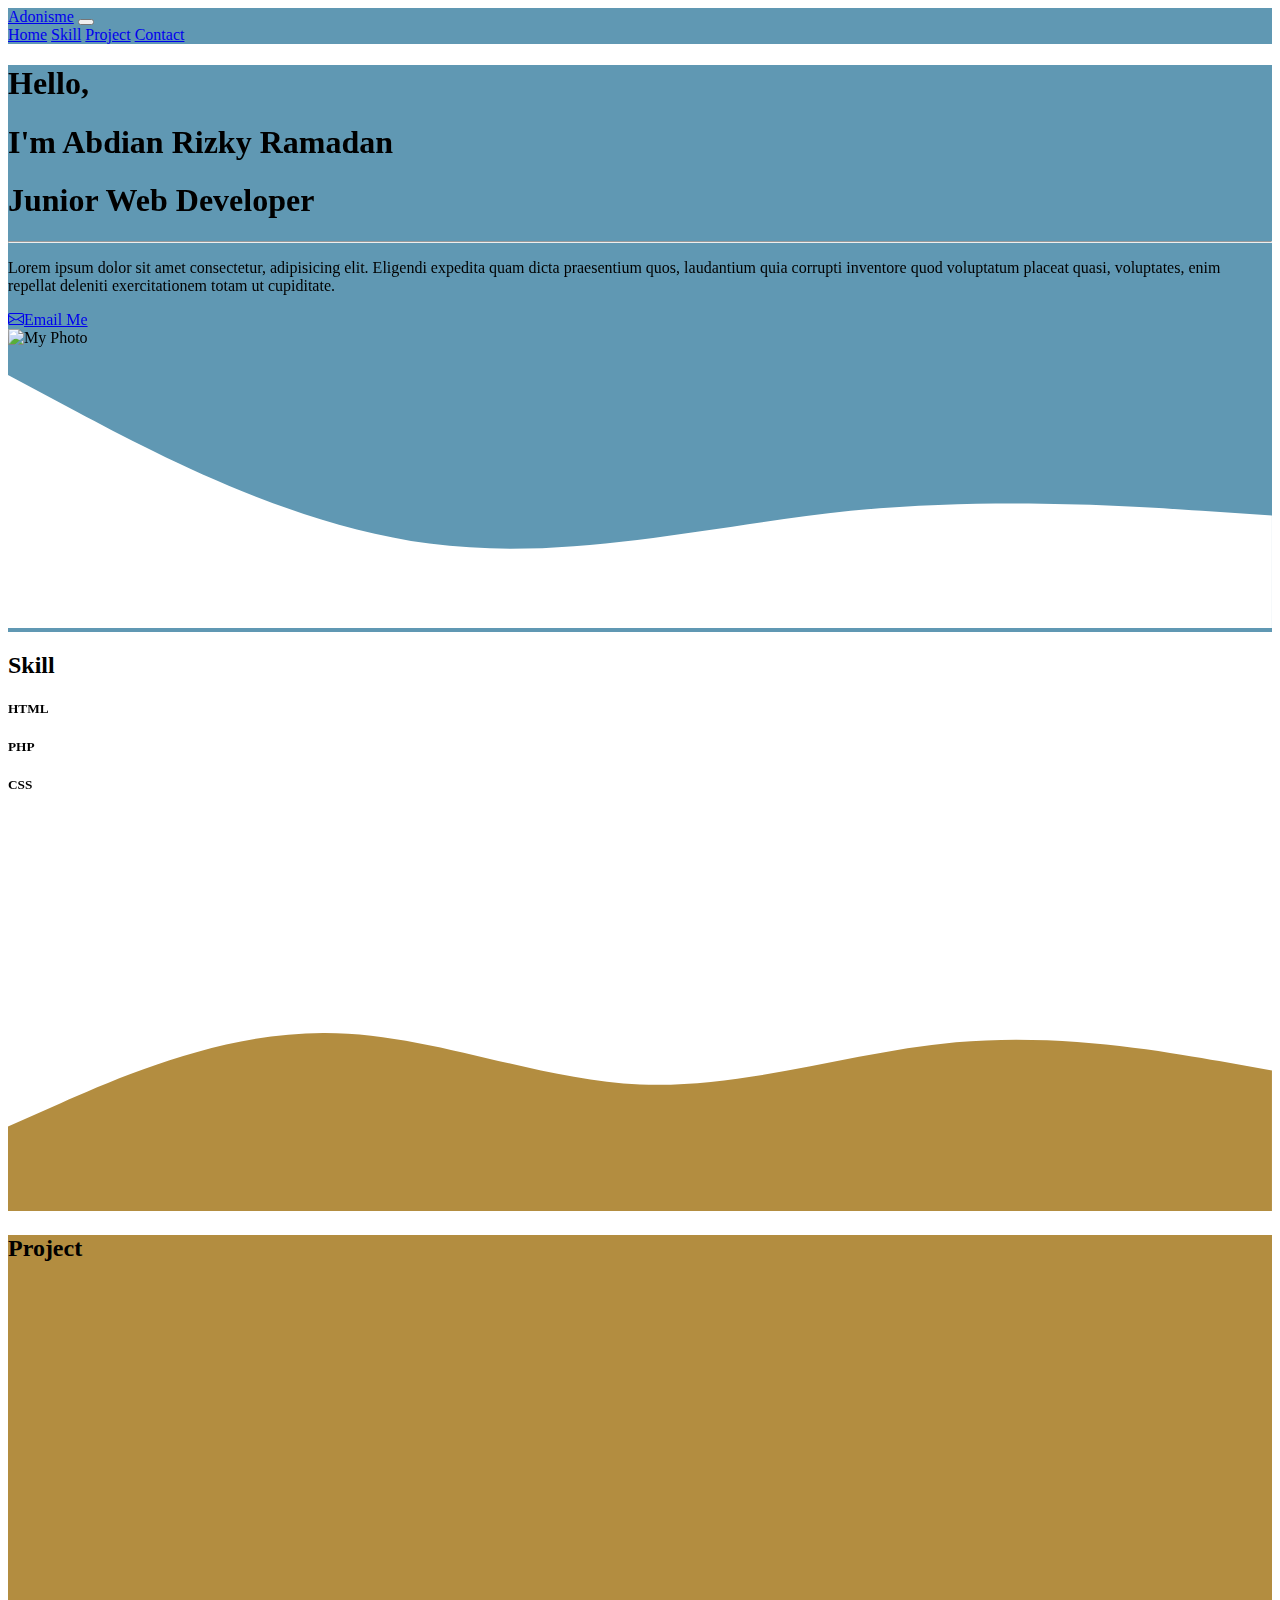
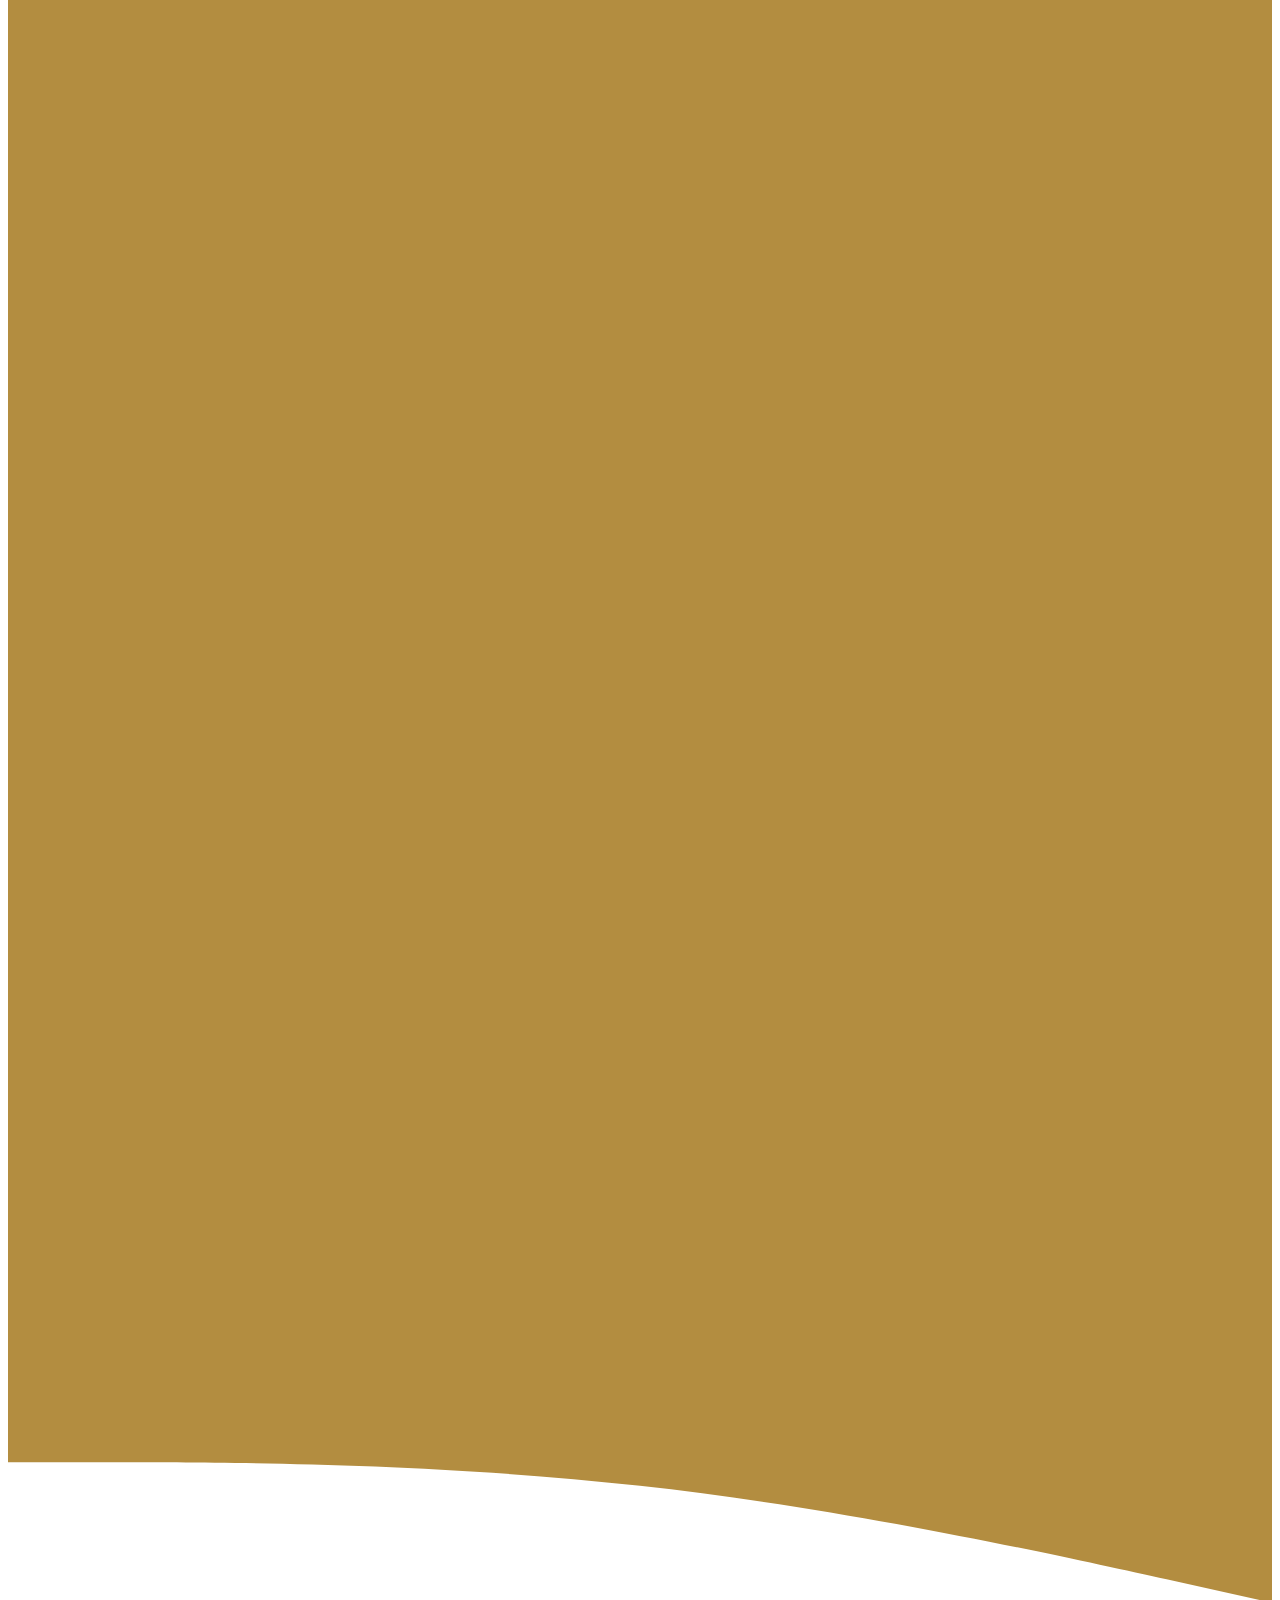
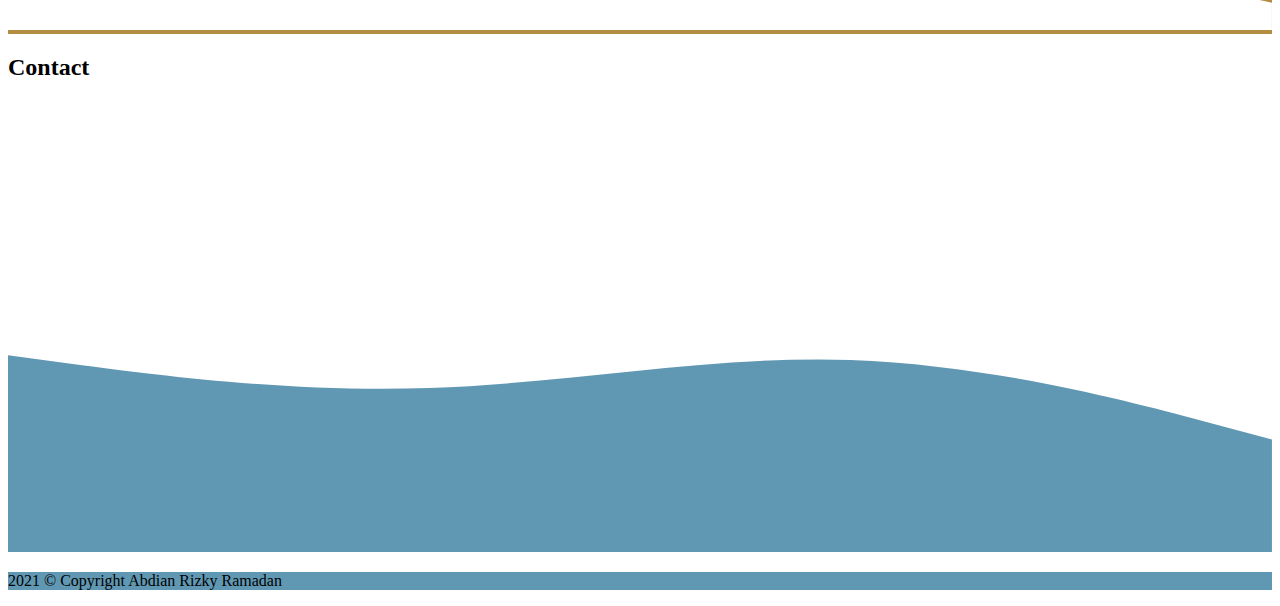
==== index.html @ fa6827f4 "Rename Index.html to index.html" ====
<!DOCTYPE html>
<html lang="en">
  <head>
    <!-- Required meta tags -->
    <meta charset="utf-8" />
    <meta name="viewport" content="width=device-width, initial-scale=1" />

    <!-- Bootstrap CSS -->
    <link
      href="https://cdn.jsdelivr.net/npm/bootstrap@5.0.1/dist/css/bootstrap.min.css"
      rel="stylesheet"
      integrity="sha384-+0n0xVW2eSR5OomGNYDnhzAbDsOXxcvSN1TPprVMTNDbiYZCxYbOOl7+AMvyTG2x"
      crossorigin="anonymous"
    />
    <link
      rel="stylesheet"
      href="https://cdn.jsdelivr.net/npm/bootstrap-icons@1.5.0/font/bootstrap-icons.css"
    />
    <link rel="stylesheet" href="https://unpkg.com/aos@next/dist/aos.css" />
    <link rel="stylesheet" href="style.css">
    

    <title>Portfolio - Abdian Rizky Ramadan</title>
  </head>
  <body>
    <!-- Navbar -->
    <nav
      class="navbar navbar-expand-lg navbar-dark fixed-top"
      style="background-color: #6098b3"
    >
      <div class="container">
        <a class="navbar-brand" href="#">Adonisme</a>
        <button
          class="navbar-toggler"
          type="button"
          data-bs-toggle="collapse"
          data-bs-target="#navbarNavAltMarkup"
          aria-controls="navbarNavAltMarkup"
          aria-expanded="false"
          aria-label="Toggle navigation"
        >
          <span class="navbar-toggler-icon"></span>
        </button>
        <div class="collapse navbar-collapse" id="navbarNavAltMarkup">
          <div class="navbar-nav ms-auto">
            <a class="nav-link" aria-current="page" href="#home">Home</a>
            <a class="nav-link" href="#skill">Skill</a>
            <a class="nav-link" href="#project">Project</a>
            <a class="nav-link" href="#contact">Contact</a>
          </div>
        </div>
      </div>
    </nav>
    <!-- Navbar -->

    <section id="home" style="background-color: #6098b3" class="pt-5">
      <div class="container pt-5">
        <div class="row">
          <div class="col-md-8" data-aos="fade-up" data-aos-duration="1000">
            <div class="jumbotron text-white">
              <h1 class="display-6">Hello,</h1>
              <h1 class="display-1 fw-bold">I'm Abdian Rizky Ramadan</h1>
              <h1 class="display-6">Junior Web Developer</h1>
              <hr class="my4" />
              <p>
                Lorem ipsum dolor sit amet consectetur, adipisicing elit.
                Eligendi expedita quam dicta praesentium quos, laudantium quia
                corrupti inventore quod voluptatum placeat quasi, voluptates,
                enim repellat deleniti exercitationem totam ut cupiditate.
              </p>
              <a class="btn btn-primary btn-lg" href="#" role="button"
                ><i class="bi bi-envelope"></i>Email Me</a
              >
            </div>
          </div>
          <div class="col-md-4">
            <img
              src="./img/IMG_7335.JPG"
              alt="My Photo"
              class="img-thumbnail thumbnail-photo"
              style="width: 100%; height: auto"
              data-aos="fade-left" 
              data-aos-duration="1000"
            />
          </div>
        </div>
      </div>
      <svg xmlns="http://www.w3.org/2000/svg" viewBox="0 0 1440 320">
        <path
          fill="#fff"
          fill-opacity="1"
          d="M0,32L80,74.7C160,117,320,203,480,224C640,245,800,203,960,186.7C1120,171,1280,181,1360,186.7L1440,192L1440,320L1360,320C1280,320,1120,320,960,320C800,320,640,320,480,320C320,320,160,320,80,320L0,320Z"
        ></path>
      </svg>
    </section>
    <!-- End Home Section -->

    <!-- Skill Section -->
    <section id="skill">
      <div class="container">
        <div class="row text-center">
          <h2>Skill</h2>
        </div>
        <div class="row justify-content-around">
          <div class="col-md-5">
            <!-- skills -->
            <div class="mb-5" data-aos="fade-right" data-aos-duration="1000">
              <h5>HTML</h5>
              <div class="progress">
                <div
                  class="
                    progress-bar progress-bar-striped progress-bar-animated
                  "
                  role="progressbar"
                  aria-valuenow="75"
                  aria-valuemin="0"
                  aria-valuemax="100"
                  style="width: 75%"
                ></div>
              </div>
            </div>
            <div class="mb-5" data-aos="fade-right" data-aos-duration="1000">
              <h5>PHP</h5>
              <div class="progress">
                <div
                  class="
                    progress-bar progress-bar-striped progress-bar-animated
                  "
                  role="progressbar"
                  aria-valuenow="75"
                  aria-valuemin="0"
                  aria-valuemax="100"
                  style="width: 75%"
                ></div>
              </div>
            </div>
            <div class="mb-5" data-aos="fade-right" data-aos-duration="1000">
              <h5>CSS</h5>
              <div class="progress">
                <div
                  class="
                    progress-bar progress-bar-striped progress-bar-animated
                  "
                  role="progressbar"
                  aria-valuenow="75"
                  aria-valuemin="0"
                  aria-valuemax="100"
                  style="width: 75%"
                ></div>
              </div>
            </div>
          </div>
          <div class="col-md-5">
            <!-- skills -->
            <div class="mb-5" data-aos="fade-left" data-aos-duration="1000">
              <h5>JavaScript</h5>
              <div class="progress">
                <div
                  class="
                    progress-bar progress-bar-striped progress-bar-animated
                  "
                  role="progressbar"
                  aria-valuenow="75"
                  aria-valuemin="0"
                  aria-valuemax="100"
                  style="width: 75%"
                ></div>
              </div>
            </div>
            <div class="mb-5" data-aos="fade-left" data-aos-duration="1000">
              <h5>Bootstrap</h5>
              <div class="progress">
                <div
                  class="
                    progress-bar progress-bar-striped progress-bar-animated
                  "
                  role="progressbar"
                  aria-valuenow="75"
                  aria-valuemin="0"
                  aria-valuemax="100"
                  style="width: 75%"
                ></div>
              </div>
            </div>
            <div class="mb-5" data-aos="fade-left" data-aos-duration="1000">
              <h5>MySQL</h5>
              <div class="progress">
                <div
                  class="
                    progress-bar progress-bar-striped progress-bar-animated
                  "
                  role="progressbar"
                  aria-valuenow="75"
                  aria-valuemin="0"
                  aria-valuemax="100"
                  style="width: 75%"
                ></div>
              </div>
            </div>
          </div>
        </div>
      </div>
      <svg xmlns="http://www.w3.org/2000/svg" viewBox="0 0 1440 320">
        <path
          fill="#B38D40"
          fill-opacity="1"
          d="M0,224L60,197.3C120,171,240,117,360,117.3C480,117,600,171,720,176C840,181,960,139,1080,128C1200,117,1320,139,1380,149.3L1440,160L1440,320L1380,320C1320,320,1200,320,1080,320C960,320,840,320,720,320C600,320,480,320,360,320C240,320,120,320,60,320L0,320Z"
        ></path>
      </svg>
    </section>
    <!-- End Skill Section -->

    <!-- Project -->
    <section id="project" style="background-color: #b38d40">
      <div class="container">
        <div class="row text-center mb-5">
          <h2 class="text-white">Project</h2>
        </div>
        <div class="row">
          <div class="col-md-6 text-white">
            <div class="mb-5" data-aos="fade-up" data-aos-duration="1000">
              <img
                src="./img/CB028953 AL (4).JPG"
                alt="Project Image"
                class="rounded thumbnail-photo"
                style="width: 100%; height: auto"
              />
              <h4 class="mt-2">Paskibra Kecamatan</h4>
              <p>
                Lorem ipsum, dolor sit amet consectetur adipisicing elit. Beatae
                et pariatur debitis hic adipisci iure facilis maxime ipsum
                excepturi nisi. Quis alias accusantium modi! Expedita dolorem
                facere esse harum voluptates.
              </p>
            </div>
            <div class="mb-5" data-aos="fade-up" data-aos-duration="1000">
              <img
                src="./img/CB028953 AL (5).JPG"
                alt="Project Image"
                class="rounded thumbnail-photo"
                style="width: 100%; height: auto"
              />
              <h4 class="mt-2">Paskibra Kecamatan</h4>
              <p>
                Lorem ipsum, dolor sit amet consectetur adipisicing elit. Beatae
                et pariatur debitis hic adipisci iure facilis maxime ipsum
                excepturi nisi. Quis alias accusantium modi! Expedita dolorem
                facere esse harum voluptates.
              </p>
            </div>
            <div class="mb-5" data-aos="fade-up" data-aos-duration="1000">
              <img
                src="./img/IMG-20200820-WA0035.jpg"
                alt="Project Image"
                class="rounded thumbnail-photo"
                style="width: 100%; height: auto"
              />
              <h4 class="mt-2">Paskibra Kecamatan</h4>
              <p>
                Lorem ipsum, dolor sit amet consectetur adipisicing elit. Beatae
                et pariatur debitis hic adipisci iure facilis maxime ipsum
                excepturi nisi. Quis alias accusantium modi! Expedita dolorem
                facere esse harum voluptates.
              </p>
            </div>
          </div>
          <div class="col-md-6 text-white">
            <div class="mb-5" data-aos="fade-up" data-aos-duration="1000">
              <img
                src="./img/IMG-20200820-WA0035.jpg"
                alt="Project Image"
                class="rounded thumbnail-photo"
                style="width: 100%; height: auto"
              />
              <h4 class="mt-2">Paskibra Kecamatan</h4>
              <p>
                Lorem ipsum, dolor sit amet consectetur adipisicing elit. Beatae
                et pariatur debitis hic adipisci iure facilis maxime ipsum
                excepturi nisi. Quis alias accusantium modi! Expedita dolorem
                facere esse harum voluptates.
              </p>
            </div>
            <div class="mb-5" data-aos="fade-up" data-aos-duration="1000">
              <img
                src="./img/IMG-20200820-WA0039.jpg"
                alt="Project Image"
                class="rounded thumbnail-photo"
                style="width: 100%; height: auto"
              />
              <h4 class="mt-2">Paskibra Kecamatan</h4>
              <p>
                Lorem ipsum, dolor sit amet consectetur adipisicing elit. Beatae
                et pariatur debitis hic adipisci iure facilis maxime ipsum
                excepturi nisi. Quis alias accusantium modi! Expedita dolorem
                facere esse harum voluptates.
              </p>
            </div>
            <div class="mb-5" data-aos="fade-up" data-aos-duration="1000">
              <img
                src="./img/CB028953 AL (4).JPG"
                alt="Project Image"
                class="rounded thumbnail-photo"
                style="width: 100%; height: auto"
              />
              <h4 class="mt-2">Paskibra Kecamatan</h4>
              <p>
                Lorem ipsum, dolor sit amet consectetur adipisicing elit. Beatae
                et pariatur debitis hic adipisci iure facilis maxime ipsum
                excepturi nisi. Quis alias accusantium modi! Expedita dolorem
                facere esse harum voluptates.
              </p>
            </div>
          </div>
        </div>
      </div>
      <svg xmlns="http://www.w3.org/2000/svg" viewBox="0 0 1440 320">
        <path
          fill="#ffffff"
          fill-opacity="1"
          d="M0,128L120,128C240,128,480,128,720,154.7C960,181,1200,235,1320,261.3L1440,288L1440,320L1320,320C1200,320,960,320,720,320C480,320,240,320,120,320L0,320Z"
        ></path>
      </svg>
    </section>
    <!-- End Project -->

    <!-- Contact -->
    <section id="contact">
      <div class="container">
        <div class="row text-center">
          <h2>Contact</h2>
        </div>
        <div class="row fs-4 justify-content-center text-center">
          <div class="col-md-4 mt-5" data-aos="fade-up" data-aos-duration="1000">
            <p><i class="bi bi-instagram"></i><a href="#" target="_blank" class="link-dark text-decoration-none fs-5">@adonisme2k</a></p>
          </div>
          <div class="col-md-4 mt-5" data-aos="fade-up" data-aos-duration="1000">
            <p><i class="bi bi-twitter"></i><a href="#" target="_blank" class="link-dark text-decoration-none fs-5">@adonisme2k</a></p>
          </div>
          <div class="col-md-4 mt-5" data-aos="fade-up" data-aos-duration="1000">
            <p><i class="bi bi-facebook"></i><a href="#" target="_blank" class="link-dark text-decoration-none fs-5">Abdian Rizky Ramadan</a></p>
          </div>
          <div class="col-md-4 mt-5" data-aos="fade-up" data-aos-duration="1000">
            <p><i class="bi bi-telephone"></i><a href="#" target="_blank" class="link-dark text-decoration-none fs-5">089687161323</a></p>
          </div>
          <div class="col-md-4 mt-5" data-aos="fade-up" data-aos-duration="1000">
            <p><i class="bi bi-envelope"></i><a href="#" target="_blank" class="link-dark text-decoration-none fs-5">@adonisme2k</a></p>
          </div>
        </div>
      </div>
      <svg xmlns="http://www.w3.org/2000/svg" viewBox="0 0 1440 320"><path fill="#6098B3" fill-opacity="1" d="M0,96L80,106.7C160,117,320,139,480,133.3C640,128,800,96,960,101.3C1120,107,1280,149,1360,170.7L1440,192L1440,320L1360,320C1280,320,1120,320,960,320C800,320,640,320,480,320C320,320,160,320,80,320L0,320Z"></path></svg>
    </section>
    <!-- end Contact -->

    <!-- footer -->
    <footer style="background-color: #6098b3;" class="pb-3 text-white text-center">
      <p> 2021 &copy; Copyright Abdian Rizky Ramadan</p>
    </footer>
    <!-- end footer -->

    <script
      src="https://cdn.jsdelivr.net/npm/bootstrap@5.0.1/dist/js/bootstrap.bundle.min.js"
      integrity="sha384-gtEjrD/SeCtmISkJkNUaaKMoLD0//ElJ19smozuHV6z3Iehds+3Ulb9Bn9Plx0x4"
      crossorigin="anonymous"
    ></script>
    <script src="https://unpkg.com/aos@next/dist/aos.js"></script>
    <script>
      AOS.init();
    </script>
  </body>
</html>
---- style.css ----
.thumbnail-photo:hover {
  transform: scale(1.05);
}

.thumbnail-photo {
  transition: all 0.5s ease-out;
}
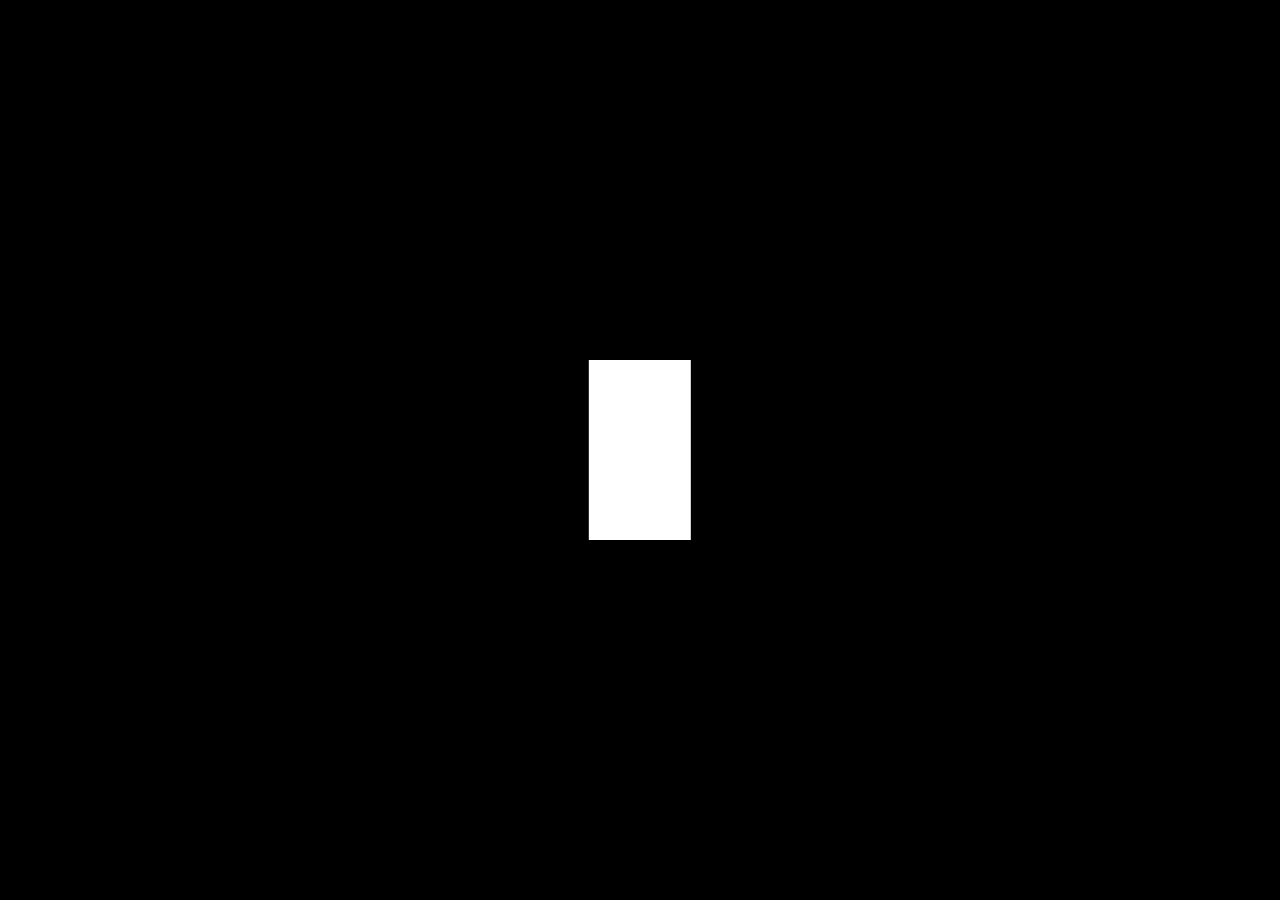
==== commit 523ae688: "MTE 2021" ====
--- a/index.html
+++ b/index.html
@@ -1,370 +1,58 @@
 <!DOCTYPE html>
 <html lang="en">
   <head>
-    <!-- Required meta tags -->
-    <meta charset="utf-8" />
-    <meta name="viewport" content="width=device-width, initial-scale=1" />
-
-    <!-- Bootstrap CSS -->
-    <link
-      href="https://cdn.jsdelivr.net/npm/bootstrap@5.0.1/dist/css/bootstrap.min.css"
-      rel="stylesheet"
-      integrity="sha384-+0n0xVW2eSR5OomGNYDnhzAbDsOXxcvSN1TPprVMTNDbiYZCxYbOOl7+AMvyTG2x"
-      crossorigin="anonymous"
-    />
-    <link
-      rel="stylesheet"
-      href="https://cdn.jsdelivr.net/npm/bootstrap-icons@1.5.0/font/bootstrap-icons.css"
-    />
-    <link rel="stylesheet" href="https://unpkg.com/aos@next/dist/aos.css" />
-    <link rel="stylesheet" href="style.css">
-    
-
-    <title>Portfolio - Abdian Rizky Ramadan</title>
+    <meta charset="UTF-8" />
+    <meta name="viewport" content="width=device-width, initial-scale=1.0" />
+    <title>Home • Adonisme</title>
+    <link rel="stylesheet" href="./assets/css/style2.css" />
+    <script src="https://cdnjs.cloudflare.com/ajax/libs/gsap/2.0.2/TweenMax.min.js"></script>
+    <script src="https://unpkg.com/ionicons@5.2.3/dist/ionicons.js"></script>
   </head>
   <body>
-    <!-- Navbar -->
-    <nav
-      class="navbar navbar-expand-lg navbar-dark fixed-top"
-      style="background-color: #6098b3"
-    >
-      <div class="container">
-        <a class="navbar-brand" href="#">Adonisme</a>
-        <button
-          class="navbar-toggler"
-          type="button"
-          data-bs-toggle="collapse"
-          data-bs-target="#navbarNavAltMarkup"
-          aria-controls="navbarNavAltMarkup"
-          aria-expanded="false"
-          aria-label="Toggle navigation"
-        >
-          <span class="navbar-toggler-icon"></span>
-        </button>
-        <div class="collapse navbar-collapse" id="navbarNavAltMarkup">
-          <div class="navbar-nav ms-auto">
-            <a class="nav-link" aria-current="page" href="#home">Home</a>
-            <a class="nav-link" href="#skill">Skill</a>
-            <a class="nav-link" href="#project">Project</a>
-            <a class="nav-link" href="#contact">Contact</a>
-          </div>
+    <!-- loader  -->
+    <div class="wrapper__loader">
+      <div class="loader"></div>
+    </div>
+    <div class="container">
+      <!-- nav  -->
+      <nav class="menu">
+        <div class="left menu-item">
+          <a href="Skills.html" class="menu-link">skills</a>
+          <a href="Contact.html" class="menu-link">contact</a>
+        </div>
+        <div class="center menu-item">
+          <a href="Index.html" class="brand-logo">Adonisme</a>
+        </div>
+        <div class="right menu-item">
+          <a href="Social.html" class="menu-link">social</a>
+        </div>
+      </nav>
+
+      <!-- hero image  -->
+      <div class="wrapper-img">
+        <div class="box"></div>
+        <div>
+          <img class="image" src="./assets/img/IMG_7335.JPG" />
         </div>
       </div>
-    </nav>
-    <!-- Navbar -->
 
-    <section id="home" style="background-color: #6098b3" class="pt-5">
-      <div class="container pt-5">
-        <div class="row">
-          <div class="col-md-8" data-aos="fade-up" data-aos-duration="1000">
-            <div class="jumbotron text-white">
-              <h1 class="display-6">Hello,</h1>
-              <h1 class="display-1 fw-bold">I'm Abdian Rizky Ramadan</h1>
-              <h1 class="display-6">Junior Web Developer</h1>
-              <hr class="my4" />
-              <p>
-                Lorem ipsum dolor sit amet consectetur, adipisicing elit.
-                Eligendi expedita quam dicta praesentium quos, laudantium quia
-                corrupti inventore quod voluptatum placeat quasi, voluptates,
-                enim repellat deleniti exercitationem totam ut cupiditate.
-              </p>
-              <a class="btn btn-primary btn-lg" href="#" role="button"
-                ><i class="bi bi-envelope"></i>Email Me</a
-              >
-            </div>
-          </div>
-          <div class="col-md-4">
-            <img
-              src="./img/IMG_7335.JPG"
-              alt="My Photo"
-              class="img-thumbnail thumbnail-photo"
-              style="width: 100%; height: auto"
-              data-aos="fade-left" 
-              data-aos-duration="1000"
-            />
-          </div>
+      <!-- header  -->
+      <div class="header">
+
+        <h1 class="header-1">Abdian</h1>
+        <h1 class="header-2">Rizky</h1>
+      </div>
+
+      <!-- hero-container  -->
+      <div class="hero-container">
+        <div class="sidebar-text">001</div>
+        <a href="Project.html" class="projects">projects</a>
+        <div class="img-nav">
+          <a href="Skills.html" class="next">next</a>
         </div>
       </div>
-      <svg xmlns="http://www.w3.org/2000/svg" viewBox="0 0 1440 320">
-        <path
-          fill="#fff"
-          fill-opacity="1"
-          d="M0,32L80,74.7C160,117,320,203,480,224C640,245,800,203,960,186.7C1120,171,1280,181,1360,186.7L1440,192L1440,320L1360,320C1280,320,1120,320,960,320C800,320,640,320,480,320C320,320,160,320,80,320L0,320Z"
-        ></path>
-      </svg>
-    </section>
-    <!-- End Home Section -->
-
-    <!-- Skill Section -->
-    <section id="skill">
-      <div class="container">
-        <div class="row text-center">
-          <h2>Skill</h2>
-        </div>
-        <div class="row justify-content-around">
-          <div class="col-md-5">
-            <!-- skills -->
-            <div class="mb-5" data-aos="fade-right" data-aos-duration="1000">
-              <h5>HTML</h5>
-              <div class="progress">
-                <div
-                  class="
-                    progress-bar progress-bar-striped progress-bar-animated
-                  "
-                  role="progressbar"
-                  aria-valuenow="75"
-                  aria-valuemin="0"
-                  aria-valuemax="100"
-                  style="width: 75%"
-                ></div>
-              </div>
-            </div>
-            <div class="mb-5" data-aos="fade-right" data-aos-duration="1000">
-              <h5>PHP</h5>
-              <div class="progress">
-                <div
-                  class="
-                    progress-bar progress-bar-striped progress-bar-animated
-                  "
-                  role="progressbar"
-                  aria-valuenow="75"
-                  aria-valuemin="0"
-                  aria-valuemax="100"
-                  style="width: 75%"
-                ></div>
-              </div>
-            </div>
-            <div class="mb-5" data-aos="fade-right" data-aos-duration="1000">
-              <h5>CSS</h5>
-              <div class="progress">
-                <div
-                  class="
-                    progress-bar progress-bar-striped progress-bar-animated
-                  "
-                  role="progressbar"
-                  aria-valuenow="75"
-                  aria-valuemin="0"
-                  aria-valuemax="100"
-                  style="width: 75%"
-                ></div>
-              </div>
-            </div>
-          </div>
-          <div class="col-md-5">
-            <!-- skills -->
-            <div class="mb-5" data-aos="fade-left" data-aos-duration="1000">
-              <h5>JavaScript</h5>
-              <div class="progress">
-                <div
-                  class="
-                    progress-bar progress-bar-striped progress-bar-animated
-                  "
-                  role="progressbar"
-                  aria-valuenow="75"
-                  aria-valuemin="0"
-                  aria-valuemax="100"
-                  style="width: 75%"
-                ></div>
-              </div>
-            </div>
-            <div class="mb-5" data-aos="fade-left" data-aos-duration="1000">
-              <h5>Bootstrap</h5>
-              <div class="progress">
-                <div
-                  class="
-                    progress-bar progress-bar-striped progress-bar-animated
-                  "
-                  role="progressbar"
-                  aria-valuenow="75"
-                  aria-valuemin="0"
-                  aria-valuemax="100"
-                  style="width: 75%"
-                ></div>
-              </div>
-            </div>
-            <div class="mb-5" data-aos="fade-left" data-aos-duration="1000">
-              <h5>MySQL</h5>
-              <div class="progress">
-                <div
-                  class="
-                    progress-bar progress-bar-striped progress-bar-animated
-                  "
-                  role="progressbar"
-                  aria-valuenow="75"
-                  aria-valuemin="0"
-                  aria-valuemax="100"
-                  style="width: 75%"
-                ></div>
-              </div>
-            </div>
-          </div>
-        </div>
-      </div>
-      <svg xmlns="http://www.w3.org/2000/svg" viewBox="0 0 1440 320">
-        <path
-          fill="#B38D40"
-          fill-opacity="1"
-          d="M0,224L60,197.3C120,171,240,117,360,117.3C480,117,600,171,720,176C840,181,960,139,1080,128C1200,117,1320,139,1380,149.3L1440,160L1440,320L1380,320C1320,320,1200,320,1080,320C960,320,840,320,720,320C600,320,480,320,360,320C240,320,120,320,60,320L0,320Z"
-        ></path>
-      </svg>
-    </section>
-    <!-- End Skill Section -->
-
-    <!-- Project -->
-    <section id="project" style="background-color: #b38d40">
-      <div class="container">
-        <div class="row text-center mb-5">
-          <h2 class="text-white">Project</h2>
-        </div>
-        <div class="row">
-          <div class="col-md-6 text-white">
-            <div class="mb-5" data-aos="fade-up" data-aos-duration="1000">
-              <img
-                src="./img/CB028953 AL (4).JPG"
-                alt="Project Image"
-                class="rounded thumbnail-photo"
-                style="width: 100%; height: auto"
-              />
-              <h4 class="mt-2">Paskibra Kecamatan</h4>
-              <p>
-                Lorem ipsum, dolor sit amet consectetur adipisicing elit. Beatae
-                et pariatur debitis hic adipisci iure facilis maxime ipsum
-                excepturi nisi. Quis alias accusantium modi! Expedita dolorem
-                facere esse harum voluptates.
-              </p>
-            </div>
-            <div class="mb-5" data-aos="fade-up" data-aos-duration="1000">
-              <img
-                src="./img/CB028953 AL (5).JPG"
-                alt="Project Image"
-                class="rounded thumbnail-photo"
-                style="width: 100%; height: auto"
-              />
-              <h4 class="mt-2">Paskibra Kecamatan</h4>
-              <p>
-                Lorem ipsum, dolor sit amet consectetur adipisicing elit. Beatae
-                et pariatur debitis hic adipisci iure facilis maxime ipsum
-                excepturi nisi. Quis alias accusantium modi! Expedita dolorem
-                facere esse harum voluptates.
-              </p>
-            </div>
-            <div class="mb-5" data-aos="fade-up" data-aos-duration="1000">
-              <img
-                src="./img/IMG-20200820-WA0035.jpg"
-                alt="Project Image"
-                class="rounded thumbnail-photo"
-                style="width: 100%; height: auto"
-              />
-              <h4 class="mt-2">Paskibra Kecamatan</h4>
-              <p>
-                Lorem ipsum, dolor sit amet consectetur adipisicing elit. Beatae
-                et pariatur debitis hic adipisci iure facilis maxime ipsum
-                excepturi nisi. Quis alias accusantium modi! Expedita dolorem
-                facere esse harum voluptates.
-              </p>
-            </div>
-          </div>
-          <div class="col-md-6 text-white">
-            <div class="mb-5" data-aos="fade-up" data-aos-duration="1000">
-              <img
-                src="./img/IMG-20200820-WA0035.jpg"
-                alt="Project Image"
-                class="rounded thumbnail-photo"
-                style="width: 100%; height: auto"
-              />
-              <h4 class="mt-2">Paskibra Kecamatan</h4>
-              <p>
-                Lorem ipsum, dolor sit amet consectetur adipisicing elit. Beatae
-                et pariatur debitis hic adipisci iure facilis maxime ipsum
-                excepturi nisi. Quis alias accusantium modi! Expedita dolorem
-                facere esse harum voluptates.
-              </p>
-            </div>
-            <div class="mb-5" data-aos="fade-up" data-aos-duration="1000">
-              <img
-                src="./img/IMG-20200820-WA0039.jpg"
-                alt="Project Image"
-                class="rounded thumbnail-photo"
-                style="width: 100%; height: auto"
-              />
-              <h4 class="mt-2">Paskibra Kecamatan</h4>
-              <p>
-                Lorem ipsum, dolor sit amet consectetur adipisicing elit. Beatae
-                et pariatur debitis hic adipisci iure facilis maxime ipsum
-                excepturi nisi. Quis alias accusantium modi! Expedita dolorem
-                facere esse harum voluptates.
-              </p>
-            </div>
-            <div class="mb-5" data-aos="fade-up" data-aos-duration="1000">
-              <img
-                src="./img/CB028953 AL (4).JPG"
-                alt="Project Image"
-                class="rounded thumbnail-photo"
-                style="width: 100%; height: auto"
-              />
-              <h4 class="mt-2">Paskibra Kecamatan</h4>
-              <p>
-                Lorem ipsum, dolor sit amet consectetur adipisicing elit. Beatae
-                et pariatur debitis hic adipisci iure facilis maxime ipsum
-                excepturi nisi. Quis alias accusantium modi! Expedita dolorem
-                facere esse harum voluptates.
-              </p>
-            </div>
-          </div>
-        </div>
-      </div>
-      <svg xmlns="http://www.w3.org/2000/svg" viewBox="0 0 1440 320">
-        <path
-          fill="#ffffff"
-          fill-opacity="1"
-          d="M0,128L120,128C240,128,480,128,720,154.7C960,181,1200,235,1320,261.3L1440,288L1440,320L1320,320C1200,320,960,320,720,320C480,320,240,320,120,320L0,320Z"
-        ></path>
-      </svg>
-    </section>
-    <!-- End Project -->
-
-    <!-- Contact -->
-    <section id="contact">
-      <div class="container">
-        <div class="row text-center">
-          <h2>Contact</h2>
-        </div>
-        <div class="row fs-4 justify-content-center text-center">
-          <div class="col-md-4 mt-5" data-aos="fade-up" data-aos-duration="1000">
-            <p><i class="bi bi-instagram"></i><a href="#" target="_blank" class="link-dark text-decoration-none fs-5">@adonisme2k</a></p>
-          </div>
-          <div class="col-md-4 mt-5" data-aos="fade-up" data-aos-duration="1000">
-            <p><i class="bi bi-twitter"></i><a href="#" target="_blank" class="link-dark text-decoration-none fs-5">@adonisme2k</a></p>
-          </div>
-          <div class="col-md-4 mt-5" data-aos="fade-up" data-aos-duration="1000">
-            <p><i class="bi bi-facebook"></i><a href="#" target="_blank" class="link-dark text-decoration-none fs-5">Abdian Rizky Ramadan</a></p>
-          </div>
-          <div class="col-md-4 mt-5" data-aos="fade-up" data-aos-duration="1000">
-            <p><i class="bi bi-telephone"></i><a href="#" target="_blank" class="link-dark text-decoration-none fs-5">089687161323</a></p>
-          </div>
-          <div class="col-md-4 mt-5" data-aos="fade-up" data-aos-duration="1000">
-            <p><i class="bi bi-envelope"></i><a href="#" target="_blank" class="link-dark text-decoration-none fs-5">@adonisme2k</a></p>
-          </div>
-        </div>
-      </div>
-      <svg xmlns="http://www.w3.org/2000/svg" viewBox="0 0 1440 320"><path fill="#6098B3" fill-opacity="1" d="M0,96L80,106.7C160,117,320,139,480,133.3C640,128,800,96,960,101.3C1120,107,1280,149,1360,170.7L1440,192L1440,320L1360,320C1280,320,1120,320,960,320C800,320,640,320,480,320C320,320,160,320,80,320L0,320Z"></path></svg>
-    </section>
-    <!-- end Contact -->
-
-    <!-- footer -->
-    <footer style="background-color: #6098b3;" class="pb-3 text-white text-center">
-      <p> 2021 &copy; Copyright Abdian Rizky Ramadan</p>
-    </footer>
-    <!-- end footer -->
-
-    <script
-      src="https://cdn.jsdelivr.net/npm/bootstrap@5.0.1/dist/js/bootstrap.bundle.min.js"
-      integrity="sha384-gtEjrD/SeCtmISkJkNUaaKMoLD0//ElJ19smozuHV6z3Iehds+3Ulb9Bn9Plx0x4"
-      crossorigin="anonymous"
-    ></script>
-    <script src="https://unpkg.com/aos@next/dist/aos.js"></script>
-    <script>
-      AOS.init();
-    </script>
+    </div>
+    <script src="https://cdnjs.cloudflare.com/ajax/libs/animejs/2.0.2/anime.min.js"></script>
+    <script src="./assets/js/script1.js"></script>
   </body>
 </html>
--- a/assets/css/style2.css
+++ b/assets/css/style2.css
@@ -0,0 +1,189 @@
+html,
+body {
+  margin: 0;
+  padding: 0;
+  width: 100%;
+  height: 100vh;
+  font-family: "Monument Extended", sans-serif;
+  overflow: hidden;
+}
+
+/* nav  */
+
+nav {
+  width: 80%;
+  height: 100px;
+  margin: 0 auto;
+  display: flex;
+  flex-direction: row;
+  flex-wrap: wrap;
+  justify-content: flex-start;
+  align-items: center;
+  text-transform: uppercase;
+}
+
+.menu-item {
+  flex: 1;
+}
+
+.left {
+  text-align: left;
+}
+
+.center {
+  text-align: center;
+}
+
+.right {
+  text-align: right;
+}
+
+.menu-link {
+  padding: 0 30px;
+  color: black;
+  text-decoration: none;
+}
+
+.brand-logo {
+  color: black;
+  text-decoration: none;
+  font-size: large;
+}
+
+.menu-link:hover {
+  text-decoration: underline;
+}
+
+/* hero img  */
+
+.wrapper-img {
+  overflow: hidden;
+  position: relative;
+  top: 50% !important;
+  left: 50%;
+  transform: translate(-50%, 0%);
+  width: 30%;
+  height: 90vh;
+}
+
+img {
+  width: 100%;
+  height: 100%;
+  object-fit: cover;
+}
+
+.box {
+  background: white;
+  opacity: 1;
+  position: absolute;
+  top: 0;
+  bottom: 0;
+  right: 0;
+  left: 0;
+  z-index: 2;
+}
+
+/* header  */
+
+.header {
+  position: absolute;
+  top: 60%;
+  left: 28%;
+  transform: translate(-50%, -50%);
+}
+
+.header h1 {
+  font-size: 90px;
+  text-transform: uppercase;
+  margin: 0;
+  mix-blend-mode: overlay;
+}
+
+.header-1 .letter {
+  display: inline-block;
+  line-height: 1em;
+}
+.header-2 .letter {
+  display: inline-block;
+  line-height: 1em;
+}
+
+/* hero-container */
+
+.sidebar-text {
+  position: absolute;
+  top: 20%;
+  right: 7%;
+  transform: translate(-50%, -50%);
+  font-size: 40px;
+  color: transparent;
+  -webkit-text-stroke: 2px rgb(165, 165, 165);
+}
+
+.projects {
+  position: absolute;
+  bottom: 10%;
+  left: 15%;
+  transform: translate(-50%, -50%);
+  text-transform: uppercase;
+  text-decoration: underline;
+  color: black;
+}
+
+.img-nav {
+  position: absolute;
+  right: 13%;
+  bottom: 13%;
+  transform: translate(-50%, -50%);
+  text-transform: uppercase;
+  color: grey;
+}
+
+.next {
+  position: relative;
+  top: 40px;
+  left: 80px;
+  color: black;
+}
+
+/* loader  */
+
+.wrapper__loader {
+  position: fixed;
+  width: 100%;
+  height: 100vh;
+  background: #000;
+  z-index: 2;
+}
+
+.loader {
+  position: fixed;
+  top: 50%;
+  left: 50%;
+  transform: translate(-50%, -50%);
+  width: 8%;
+  height: 20vh;
+  background: #fff;
+  z-index: 2;
+}
+
+/* media queries  */
+
+@media (max-width: 900px) {
+  .wrapper-img {
+    width: 90%;
+  }
+  .header {
+    top: 50%;
+    left: 50%;
+    text-align: center;
+  }
+  .header h1 {
+    font-size: 40px;
+  }
+
+  .projects,
+  .img-nav {
+    display: none;
+  }
+}
